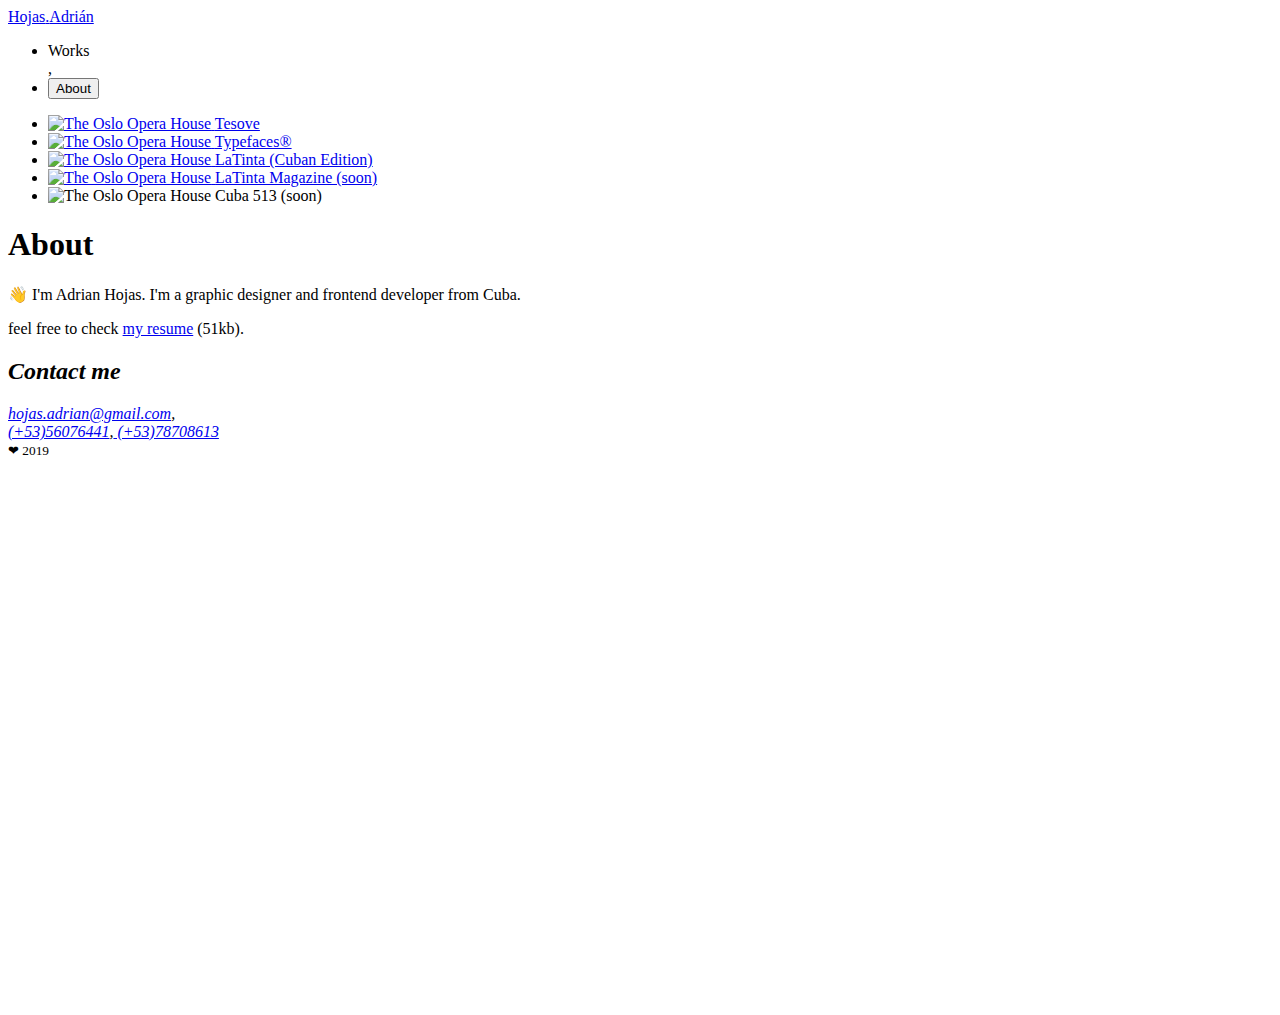
==== index.html @ c886580c "og" ====
﻿<!DOCTYPE html>
<html lang="en">
<head>
    <meta charset="UTF-8">
    <meta name="viewport" content="width=device-width, initial-scale=1.0">
    <meta http-equiv="X-UA-Compatible" content="ie=edge">
    <meta charset="utf-8">
    <title>H o j a s . A d r i á n</title>
    <meta name="description" content="👋 OK, I'm Adrian Hojas. I'm a graphic designer and frontend developer from Cuba">
    
    <meta property="og:title" content="Hojas.Adrián | Diseño y Desarrollo web">
    <meta property="og:type" content="website">
    <meta property="og:site_name" content="Adrián Hojas">
    <meta property="og:url" content="https://adrianhojas.github.io/">
    <meta property="og:image" content="../assets/media/social/social.jpg" />
    <meta property="og:description" content="👋 Me llamo Adrián, Soy diseñador y desarrollador de sitios web en Cuba.">

    <link rel="apple-touch-icon" sizes="57x57" href="assets/favicons/apple-icon-57x57.png">
    <link rel="apple-touch-icon" sizes="60x60" href="assets/favicons/apple-icon-60x60.png">
    <link rel="apple-touch-icon" sizes="72x72" href="assets/favicons/apple-icon-72x72.png">
    <link rel="apple-touch-icon" sizes="76x76" href="assets/favicons/apple-icon-76x76.png">
    <link rel="apple-touch-icon" sizes="114x114" href="assets/favicons/apple-icon-114x114.png">
    <link rel="apple-touch-icon" sizes="120x120" href="assets/favicons/apple-icon-120x120.png">
    <link rel="apple-touch-icon" sizes="144x144" href="assets/favicons/apple-icon-144x144.png">
    <link rel="apple-touch-icon" sizes="152x152" href="assets/favicons/apple-icon-152x152.png">
    <link rel="apple-touch-icon" sizes="180x180" href="assets/favicons/apple-icon-180x180.png">
    <link rel="icon" type="image/png" sizes="192x192"  href="assets/favicons/android-icon-192x192.png">
    <link rel="icon" type="image/png" sizes="32x32" href="assets/favicons/favicon-32x32.png">
    <link rel="icon" type="image/png" sizes="96x96" href="assets/favicons/favicon-96x96.png">
    <link rel="icon" type="image/png" sizes="16x16" href="assets/favicons/favicon-16x16.png">
    <link rel="manifest" href="assets/favicons/manifest.json">
    <meta name="msapplication-TileColor" content="#ffffff">
    <meta name="msapplication-TileImage" content="assets/favicons/ms-icon-144x144.png">
    <meta name="theme-color" content="#ffffff">
   
   <style>
        #overlay {
            background: lightgray;
            box-sizing: border-box;
            color: black;
            display: flex;
            flex-direction: column;
            height: 100%;
            justify-content: center;
            padding: 0 calc(100vw - 900px);
            position: absolute;
            text-align: center;
            width: 100%;
            z-index: 999;
        }
        #progress{
            background: black;
            height: 1px; 
            margin-bottom: 30px;           
            transition: 1s;
            width:0;
        }
        .load {
            opacity: 0;
            pointer-events: none;
            transition: 1s;
        }
    </style>
    
    <link rel="stylesheet" href="styles.css">
    <link rel="stylesheet" href="home.css">

    <script src="main.js"></script>
    <script>
        ;(function(){
            function id(v){ return document.getElementById(v); }
            function loadbar() {
            var ovrl = id("overlay"),
                prog = id("progress"),
                stat = id("progstat"),
                img = document.images,
                c = 0,
                tot = img.length;
            if(tot == 0) return doneLoading();

            function imgLoaded(){
                c += 1;
                var perc = ((100/tot*c) << 0) +"%";
                prog.style.width = perc;
                stat.innerHTML = "Loading "+ perc;
                if(c===tot) return doneLoading();
            }
            function doneLoading(){
                ovrl.classList.add('load')
                /*ovrl.style.opacity = 0;
                setTimeout(function(){ 
                ovrl.style.display = "none";
                }, 1200)*/;
            }
            for(var i=0; i<tot; i++) {
                var tImg     = new Image();
                tImg.onload  = imgLoaded;
                tImg.onerror = imgLoaded;
                tImg.src     = img[i].src;
            }    
            }
            document.addEventListener('DOMContentLoaded', loadbar, false);
        }());
    </script>
</head>
<body> 
    <header>
        <a href="index.html" id="logo"><span>Hojas</span>.<span>Adrián</span></a>
        <nav>
            <ul>
                <li>Works</li>,
                <li><button id="button">About</button></li>
            </ul>
        </nav>
    </header>
    <div id="overlay">
        <div id="progress"></div>
        <div id="progstat"></div>
    </div>
    <section id="works">
        <ul>
            <li><a href="projects/tesove.html">
                <picture>
                    <img
                        src="1-800.jpg" alt="The Oslo Opera House">
                </picture>Tesove</a></li>
            <li><a href="projects/typefaces.html">
                <picture>
                    <img
                        src="2-800.jpg" alt="The Oslo Opera House">
                </picture>Typefaces®</a></li>
            <li><a href="projects/latinta.html">
                <picture>
                    <img
                        src="3-800.jpg" alt="The Oslo Opera House">
                </picture>LaTinta (Cuban Edition)</a></li>
            <li><a href="projects/latinta_mag.html">
                <picture>
                    <img
                        src="4-800.jpg" alt="The Oslo Opera House">
                </picture>LaTinta Magazine (soon)</a></li>
            <li>
                <picture>
                    <img
                        src="5-800.jpg" alt="The Oslo Opera House">
                </picture>Cuba 513 (soon)</li>
        </ul>
    </section>
    <section id="about">
        <h1>About</h1>
        <p>👋 I'm Adrian Hojas. I'm a graphic designer and frontend developer from Cuba.</p>
        feel free to check <a href="../files/cv.pdf" download="hojas.adrian.pdf" target="_blank">my resume</a> (51kb). 
       <address>
            <h2>Contact me</h2>
            <a href="mailto:hojas.adrian@gmail.com"> hojas.adrian@gmail.com</a>, 
            <br><a rel="no-follow" href="callto:5356076441">(+53)56076441</a>,<a rel="no-follow" href="callto:5378708613"> (+53)78708613</a>
       </address> 
       <footer><small>❤ 2019</small></footer>
    </section>
</body>
</html>
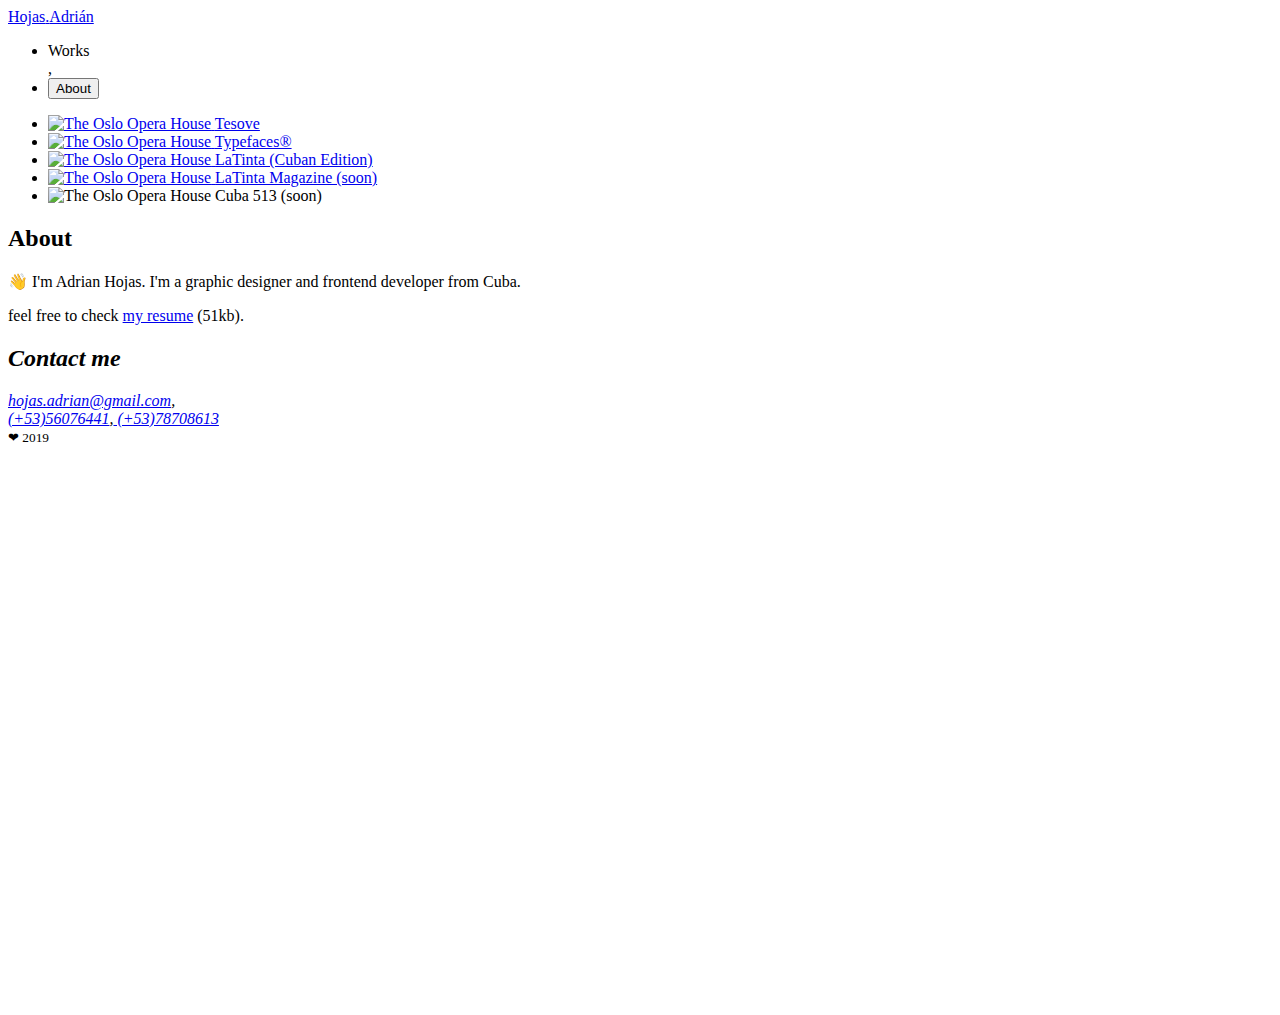
==== commit c5a8e23e: "h1" ====
--- a/index.html
+++ b/index.html
@@ -1,161 +1,174 @@
-﻿<!DOCTYPE html>
-<html lang="en">
-<head>
-    <meta charset="UTF-8">
-    <meta name="viewport" content="width=device-width, initial-scale=1.0">
-    <meta http-equiv="X-UA-Compatible" content="ie=edge">
-    <meta charset="utf-8">
-    <title>H o j a s . A d r i á n</title>
-    <meta name="description" content="👋 OK, I'm Adrian Hojas. I'm a graphic designer and frontend developer from Cuba">
-    
-    <meta property="og:title" content="Hojas.Adrián | Diseño y Desarrollo web">
-    <meta property="og:type" content="website">
-    <meta property="og:site_name" content="Adrián Hojas">
-    <meta property="og:url" content="https://adrianhojas.github.io/">
-    <meta property="og:image" content="../assets/media/social/social.jpg" />
-    <meta property="og:description" content="👋 Me llamo Adrián, Soy diseñador y desarrollador de sitios web en Cuba.">
-
-    <link rel="apple-touch-icon" sizes="57x57" href="assets/favicons/apple-icon-57x57.png">
-    <link rel="apple-touch-icon" sizes="60x60" href="assets/favicons/apple-icon-60x60.png">
-    <link rel="apple-touch-icon" sizes="72x72" href="assets/favicons/apple-icon-72x72.png">
-    <link rel="apple-touch-icon" sizes="76x76" href="assets/favicons/apple-icon-76x76.png">
-    <link rel="apple-touch-icon" sizes="114x114" href="assets/favicons/apple-icon-114x114.png">
-    <link rel="apple-touch-icon" sizes="120x120" href="assets/favicons/apple-icon-120x120.png">
-    <link rel="apple-touch-icon" sizes="144x144" href="assets/favicons/apple-icon-144x144.png">
-    <link rel="apple-touch-icon" sizes="152x152" href="assets/favicons/apple-icon-152x152.png">
-    <link rel="apple-touch-icon" sizes="180x180" href="assets/favicons/apple-icon-180x180.png">
-    <link rel="icon" type="image/png" sizes="192x192"  href="assets/favicons/android-icon-192x192.png">
-    <link rel="icon" type="image/png" sizes="32x32" href="assets/favicons/favicon-32x32.png">
-    <link rel="icon" type="image/png" sizes="96x96" href="assets/favicons/favicon-96x96.png">
-    <link rel="icon" type="image/png" sizes="16x16" href="assets/favicons/favicon-16x16.png">
-    <link rel="manifest" href="assets/favicons/manifest.json">
-    <meta name="msapplication-TileColor" content="#ffffff">
-    <meta name="msapplication-TileImage" content="assets/favicons/ms-icon-144x144.png">
-    <meta name="theme-color" content="#ffffff">
-   
-   <style>
-        #overlay {
-            background: lightgray;
-            box-sizing: border-box;
-            color: black;
-            display: flex;
-            flex-direction: column;
-            height: 100%;
-            justify-content: center;
-            padding: 0 calc(100vw - 900px);
-            position: absolute;
-            text-align: center;
-            width: 100%;
-            z-index: 999;
-        }
-        #progress{
-            background: black;
-            height: 1px; 
-            margin-bottom: 30px;           
-            transition: 1s;
-            width:0;
-        }
-        .load {
-            opacity: 0;
-            pointer-events: none;
-            transition: 1s;
-        }
-    </style>
-    
-    <link rel="stylesheet" href="styles.css">
-    <link rel="stylesheet" href="home.css">
-
-    <script src="main.js"></script>
-    <script>
-        ;(function(){
-            function id(v){ return document.getElementById(v); }
-            function loadbar() {
-            var ovrl = id("overlay"),
-                prog = id("progress"),
-                stat = id("progstat"),
-                img = document.images,
-                c = 0,
-                tot = img.length;
-            if(tot == 0) return doneLoading();
-
-            function imgLoaded(){
-                c += 1;
-                var perc = ((100/tot*c) << 0) +"%";
-                prog.style.width = perc;
-                stat.innerHTML = "Loading "+ perc;
-                if(c===tot) return doneLoading();
-            }
-            function doneLoading(){
-                ovrl.classList.add('load')
-                /*ovrl.style.opacity = 0;
-                setTimeout(function(){ 
-                ovrl.style.display = "none";
-                }, 1200)*/;
-            }
-            for(var i=0; i<tot; i++) {
-                var tImg     = new Image();
-                tImg.onload  = imgLoaded;
-                tImg.onerror = imgLoaded;
-                tImg.src     = img[i].src;
-            }    
-            }
-            document.addEventListener('DOMContentLoaded', loadbar, false);
-        }());
-    </script>
-</head>
-<body> 
-    <header>
-        <a href="index.html" id="logo"><span>Hojas</span>.<span>Adrián</span></a>
-        <nav>
-            <ul>
-                <li>Works</li>,
-                <li><button id="button">About</button></li>
-            </ul>
-        </nav>
-    </header>
-    <div id="overlay">
-        <div id="progress"></div>
-        <div id="progstat"></div>
-    </div>
-    <section id="works">
-        <ul>
-            <li><a href="projects/tesove.html">
-                <picture>
-                    <img
-                        src="1-800.jpg" alt="The Oslo Opera House">
-                </picture>Tesove</a></li>
-            <li><a href="projects/typefaces.html">
-                <picture>
-                    <img
-                        src="2-800.jpg" alt="The Oslo Opera House">
-                </picture>Typefaces®</a></li>
-            <li><a href="projects/latinta.html">
-                <picture>
-                    <img
-                        src="3-800.jpg" alt="The Oslo Opera House">
-                </picture>LaTinta (Cuban Edition)</a></li>
-            <li><a href="projects/latinta_mag.html">
-                <picture>
-                    <img
-                        src="4-800.jpg" alt="The Oslo Opera House">
-                </picture>LaTinta Magazine (soon)</a></li>
-            <li>
-                <picture>
-                    <img
-                        src="5-800.jpg" alt="The Oslo Opera House">
-                </picture>Cuba 513 (soon)</li>
-        </ul>
-    </section>
-    <section id="about">
-        <h1>About</h1>
-        <p>👋 I'm Adrian Hojas. I'm a graphic designer and frontend developer from Cuba.</p>
-        feel free to check <a href="../files/cv.pdf" download="hojas.adrian.pdf" target="_blank">my resume</a> (51kb). 
-       <address>
-            <h2>Contact me</h2>
-            <a href="mailto:hojas.adrian@gmail.com"> hojas.adrian@gmail.com</a>, 
-            <br><a rel="no-follow" href="callto:5356076441">(+53)56076441</a>,<a rel="no-follow" href="callto:5378708613"> (+53)78708613</a>
-       </address> 
-       <footer><small>❤ 2019</small></footer>
-    </section>
-</body>
+﻿<!DOCTYPE html>
+<html lang="en">
+<head>
+    <!-- Global site tag (gtag.js) - Google Analytics -->
+    <script async src="https://www.googletagmanager.com/gtag/js?id=UA-140960250-1"></script>
+    <script>
+        window.dataLayer = window.dataLayer || [];
+        function gtag(){dataLayer.push(arguments);}
+        gtag('js', new Date());
+
+        gtag('config', 'UA-140960250-1');
+    </script>
+
+    <link rel="canonical" href="https://adrianhojas.github.io/">
+
+    <meta charset="UTF-8">
+    <meta name="viewport" content="width=device-width, initial-scale=1.0">
+    <meta http-equiv="X-UA-Compatible" content="ie=edge">
+    <meta charset="utf-8">
+    <title>H o j a s . A d r i á n</title>
+    <meta name="description" content="👋 OK, I'm Adrian Hojas. I'm a graphic designer and frontend developer from Cuba">
+
+    <meta property="og:title" content="Hojas.Adrián | Diseño y Desarrollo web">
+    <meta property="og:type" content="website">
+    <meta property="og:site_name" content="Adrián Hojas">
+    <meta property="og:url" content="https://adrianhojas.github.io/">
+    <meta property="og:image" content="assets/media/social/social.png" />
+    <meta property="og:description" content="👋 Me llamo Adrián, Soy diseñador y desarrollador de sitios web en Cuba.">
+
+    <link rel="apple-touch-icon" sizes="57x57" href="assets/favicons/apple-icon-57x57.png">
+    <link rel="apple-touch-icon" sizes="60x60" href="assets/favicons/apple-icon-60x60.png">
+    <link rel="apple-touch-icon" sizes="72x72" href="assets/favicons/apple-icon-72x72.png">
+    <link rel="apple-touch-icon" sizes="76x76" href="assets/favicons/apple-icon-76x76.png">
+    <link rel="apple-touch-icon" sizes="114x114" href="assets/favicons/apple-icon-114x114.png">
+    <link rel="apple-touch-icon" sizes="120x120" href="assets/favicons/apple-icon-120x120.png">
+    <link rel="apple-touch-icon" sizes="144x144" href="assets/favicons/apple-icon-144x144.png">
+    <link rel="apple-touch-icon" sizes="152x152" href="assets/favicons/apple-icon-152x152.png">
+    <link rel="apple-touch-icon" sizes="180x180" href="assets/favicons/apple-icon-180x180.png">
+    <link rel="icon" type="image/png" sizes="192x192"  href="assets/favicons/android-icon-192x192.png">
+    <link rel="icon" type="image/png" sizes="32x32" href="assets/favicons/favicon-32x32.png">
+    <link rel="icon" type="image/png" sizes="96x96" href="assets/favicons/favicon-96x96.png">
+    <link rel="icon" type="image/png" sizes="16x16" href="assets/favicons/favicon-16x16.png">
+    <link rel="manifest" href="assets/favicons/manifest.json">
+    <meta name="msapplication-TileColor" content="#ffffff">
+    <meta name="msapplication-TileImage" content="assets/favicons/ms-icon-144x144.png">
+    <meta name="theme-color" content="#ffffff">
+   
+   <style>
+        #overlay {
+            background: lightgray;
+            box-sizing: border-box;
+            color: black;
+            display: flex;
+            flex-direction: column;
+            height: 100%;
+            justify-content: center;
+            padding: 0 calc(100vw - 900px);
+            position: absolute;
+            text-align: center;
+            width: 100%;
+            z-index: 999;
+        }
+        #progress{
+            background: black;
+            height: 1px; 
+            margin-bottom: 30px;           
+            transition: 1s;
+            width:0;
+        }
+        .load {
+            opacity: 0;
+            pointer-events: none;
+            transition: 1s;
+        }
+    </style>
+    
+    <link rel="stylesheet" href="styles.css">
+    <link rel="stylesheet" href="home.css">
+
+    <script src="main.js"></script>
+    <script>
+        ;(function(){
+            function id(v){ return document.getElementById(v); }
+            function loadbar() {
+            var ovrl = id("overlay"),
+                prog = id("progress"),
+                stat = id("progstat"),
+                img = document.images,
+                c = 0,
+                tot = img.length;
+            if(tot == 0) return doneLoading();
+
+            function imgLoaded(){
+                c += 1;
+                var perc = ((100/tot*c) << 0) +"%";
+                prog.style.width = perc;
+                stat.innerHTML = "Loading "+ perc;
+                if(c===tot) return doneLoading();
+            }
+            function doneLoading(){
+                ovrl.classList.add('load')
+                /*ovrl.style.opacity = 0;
+                setTimeout(function(){ 
+                ovrl.style.display = "none";
+                }, 1200)*/;
+            }
+            for(var i=0; i<tot; i++) {
+                var tImg     = new Image();
+                tImg.onload  = imgLoaded;
+                tImg.onerror = imgLoaded;
+                tImg.src     = img[i].src;
+            }    
+            }
+            document.addEventListener('DOMContentLoaded', loadbar, false);
+        }());
+    </script>
+</head>
+<body> 
+    <header>
+        <a href="index.html" id="logo"><span>Hojas</span>.<span>Adrián</span></a>
+        <nav>
+            <ul>
+                <li>Works</li>,
+                <li><button id="button">About</button></li>
+            </ul>
+        </nav>
+    </header>
+    <h1 style="display: none">Adrián Hojas diseñador y desarrollador web</h1>
+    <div id="overlay">
+        <div id="progress"></div>
+        <div id="progstat"></div>
+    </div>
+    <section id="works">
+        <ul>
+            <li><a href="projects/tesove.html">
+                <picture>
+                    <img
+                        src="1-800.jpg" alt="The Oslo Opera House">
+                </picture>Tesove</a></li>
+            <li><a href="projects/typefaces.html">
+                <picture>
+                    <img
+                        src="2-800.jpg" alt="The Oslo Opera House">
+                </picture>Typefaces®</a></li>
+            <li><a href="projects/latinta.html">
+                <picture>
+                    <img
+                        src="3-800.jpg" alt="The Oslo Opera House">
+                </picture>LaTinta (Cuban Edition)</a></li>
+            <li><a href="projects/latinta_mag.html">
+                <picture>
+                    <img
+                        src="4-800.jpg" alt="The Oslo Opera House">
+                </picture>LaTinta Magazine (soon)</a></li>
+            <li>
+                <picture>
+                    <img
+                        src="5-800.jpg" alt="The Oslo Opera House">
+                </picture>Cuba 513 (soon)</li>
+        </ul>
+    </section>
+    <section id="about">
+        <h2>About</h2>
+        <p>👋 I'm Adrian Hojas. I'm a graphic designer and frontend developer from Cuba.</p>
+        feel free to check <a href="files/cv.pdf" download="hojas.adrian.pdf" target="_blank">my resume</a> (51kb). 
+       <address>
+            <h2>Contact me</h2>
+            <a href="mailto:hojas.adrian@gmail.com"> hojas.adrian@gmail.com</a>, 
+            <br><a rel="no-follow" href="callto:+5356076441">(+53)56076441</a>,<a rel="no-follow" href="callto:+5378708613"> (+53)78708613</a>
+       </address> 
+       <footer><small>❤ 2019</small></footer>
+    </section>
+</body>
 </html>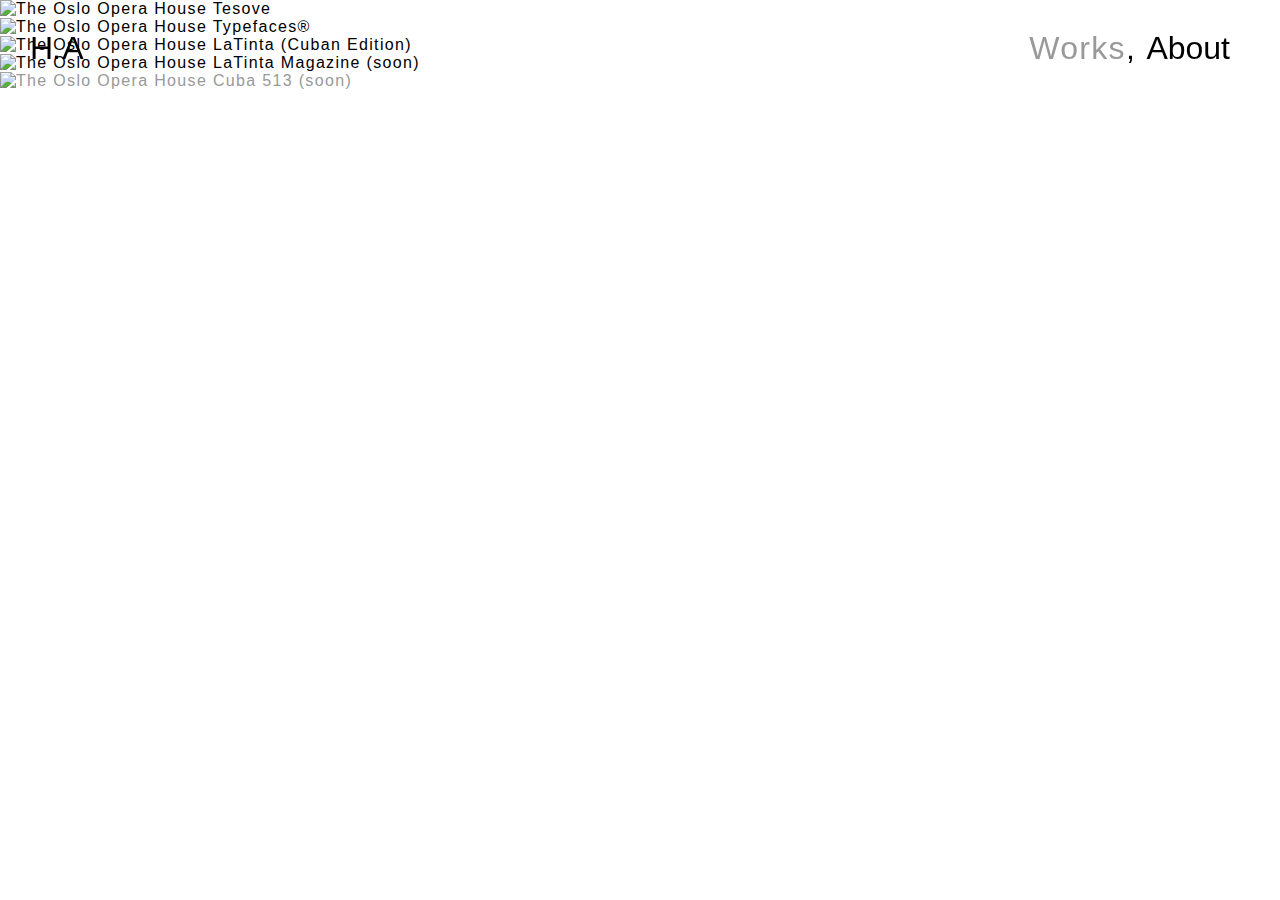
==== commit 2dc45747: "robots" ====
--- a/index.html
+++ b/index.html
@@ -1,174 +1,174 @@
-﻿<!DOCTYPE html>
-<html lang="en">
-<head>
-    <!-- Global site tag (gtag.js) - Google Analytics -->
-    <script async src="https://www.googletagmanager.com/gtag/js?id=UA-140960250-1"></script>
-    <script>
-        window.dataLayer = window.dataLayer || [];
-        function gtag(){dataLayer.push(arguments);}
-        gtag('js', new Date());
-
-        gtag('config', 'UA-140960250-1');
-    </script>
-
-    <link rel="canonical" href="https://adrianhojas.github.io/">
-
-    <meta charset="UTF-8">
-    <meta name="viewport" content="width=device-width, initial-scale=1.0">
-    <meta http-equiv="X-UA-Compatible" content="ie=edge">
-    <meta charset="utf-8">
-    <title>H o j a s . A d r i á n</title>
-    <meta name="description" content="👋 OK, I'm Adrian Hojas. I'm a graphic designer and frontend developer from Cuba">
-
-    <meta property="og:title" content="Hojas.Adrián | Diseño y Desarrollo web">
-    <meta property="og:type" content="website">
-    <meta property="og:site_name" content="Adrián Hojas">
-    <meta property="og:url" content="https://adrianhojas.github.io/">
-    <meta property="og:image" content="assets/media/social/social.png" />
-    <meta property="og:description" content="👋 Me llamo Adrián, Soy diseñador y desarrollador de sitios web en Cuba.">
-
-    <link rel="apple-touch-icon" sizes="57x57" href="assets/favicons/apple-icon-57x57.png">
-    <link rel="apple-touch-icon" sizes="60x60" href="assets/favicons/apple-icon-60x60.png">
-    <link rel="apple-touch-icon" sizes="72x72" href="assets/favicons/apple-icon-72x72.png">
-    <link rel="apple-touch-icon" sizes="76x76" href="assets/favicons/apple-icon-76x76.png">
-    <link rel="apple-touch-icon" sizes="114x114" href="assets/favicons/apple-icon-114x114.png">
-    <link rel="apple-touch-icon" sizes="120x120" href="assets/favicons/apple-icon-120x120.png">
-    <link rel="apple-touch-icon" sizes="144x144" href="assets/favicons/apple-icon-144x144.png">
-    <link rel="apple-touch-icon" sizes="152x152" href="assets/favicons/apple-icon-152x152.png">
-    <link rel="apple-touch-icon" sizes="180x180" href="assets/favicons/apple-icon-180x180.png">
-    <link rel="icon" type="image/png" sizes="192x192"  href="assets/favicons/android-icon-192x192.png">
-    <link rel="icon" type="image/png" sizes="32x32" href="assets/favicons/favicon-32x32.png">
-    <link rel="icon" type="image/png" sizes="96x96" href="assets/favicons/favicon-96x96.png">
-    <link rel="icon" type="image/png" sizes="16x16" href="assets/favicons/favicon-16x16.png">
-    <link rel="manifest" href="assets/favicons/manifest.json">
-    <meta name="msapplication-TileColor" content="#ffffff">
-    <meta name="msapplication-TileImage" content="assets/favicons/ms-icon-144x144.png">
-    <meta name="theme-color" content="#ffffff">
-   
-   <style>
-        #overlay {
-            background: lightgray;
-            box-sizing: border-box;
-            color: black;
-            display: flex;
-            flex-direction: column;
-            height: 100%;
-            justify-content: center;
-            padding: 0 calc(100vw - 900px);
-            position: absolute;
-            text-align: center;
-            width: 100%;
-            z-index: 999;
-        }
-        #progress{
-            background: black;
-            height: 1px; 
-            margin-bottom: 30px;           
-            transition: 1s;
-            width:0;
-        }
-        .load {
-            opacity: 0;
-            pointer-events: none;
-            transition: 1s;
-        }
-    </style>
-    
-    <link rel="stylesheet" href="styles.css">
-    <link rel="stylesheet" href="home.css">
-
-    <script src="main.js"></script>
-    <script>
-        ;(function(){
-            function id(v){ return document.getElementById(v); }
-            function loadbar() {
-            var ovrl = id("overlay"),
-                prog = id("progress"),
-                stat = id("progstat"),
-                img = document.images,
-                c = 0,
-                tot = img.length;
-            if(tot == 0) return doneLoading();
-
-            function imgLoaded(){
-                c += 1;
-                var perc = ((100/tot*c) << 0) +"%";
-                prog.style.width = perc;
-                stat.innerHTML = "Loading "+ perc;
-                if(c===tot) return doneLoading();
-            }
-            function doneLoading(){
-                ovrl.classList.add('load')
-                /*ovrl.style.opacity = 0;
-                setTimeout(function(){ 
-                ovrl.style.display = "none";
-                }, 1200)*/;
-            }
-            for(var i=0; i<tot; i++) {
-                var tImg     = new Image();
-                tImg.onload  = imgLoaded;
-                tImg.onerror = imgLoaded;
-                tImg.src     = img[i].src;
-            }    
-            }
-            document.addEventListener('DOMContentLoaded', loadbar, false);
-        }());
-    </script>
-</head>
-<body> 
-    <header>
-        <a href="index.html" id="logo"><span>Hojas</span>.<span>Adrián</span></a>
-        <nav>
-            <ul>
-                <li>Works</li>,
-                <li><button id="button">About</button></li>
-            </ul>
-        </nav>
-    </header>
-    <h1 style="display: none">Adrián Hojas diseñador y desarrollador web</h1>
-    <div id="overlay">
-        <div id="progress"></div>
-        <div id="progstat"></div>
-    </div>
-    <section id="works">
-        <ul>
-            <li><a href="projects/tesove.html">
-                <picture>
-                    <img
-                        src="1-800.jpg" alt="The Oslo Opera House">
-                </picture>Tesove</a></li>
-            <li><a href="projects/typefaces.html">
-                <picture>
-                    <img
-                        src="2-800.jpg" alt="The Oslo Opera House">
-                </picture>Typefaces®</a></li>
-            <li><a href="projects/latinta.html">
-                <picture>
-                    <img
-                        src="3-800.jpg" alt="The Oslo Opera House">
-                </picture>LaTinta (Cuban Edition)</a></li>
-            <li><a href="projects/latinta_mag.html">
-                <picture>
-                    <img
-                        src="4-800.jpg" alt="The Oslo Opera House">
-                </picture>LaTinta Magazine (soon)</a></li>
-            <li>
-                <picture>
-                    <img
-                        src="5-800.jpg" alt="The Oslo Opera House">
-                </picture>Cuba 513 (soon)</li>
-        </ul>
-    </section>
-    <section id="about">
-        <h2>About</h2>
-        <p>👋 I'm Adrian Hojas. I'm a graphic designer and frontend developer from Cuba.</p>
-        feel free to check <a href="files/cv.pdf" download="hojas.adrian.pdf" target="_blank">my resume</a> (51kb). 
-       <address>
-            <h2>Contact me</h2>
-            <a href="mailto:hojas.adrian@gmail.com"> hojas.adrian@gmail.com</a>, 
-            <br><a rel="no-follow" href="callto:+5356076441">(+53)56076441</a>,<a rel="no-follow" href="callto:+5378708613"> (+53)78708613</a>
-       </address> 
-       <footer><small>❤ 2019</small></footer>
-    </section>
-</body>
+﻿<!DOCTYPE html>
+<html lang="en">
+<head>
+    <!-- Global site tag (gtag.js) - Google Analytics -->
+    <script async src="https://www.googletagmanager.com/gtag/js?id=UA-140960250-1"></script>
+    <script>
+        window.dataLayer = window.dataLayer || [];
+        function gtag(){dataLayer.push(arguments);}
+        gtag('js', new Date());
+
+        gtag('config', 'UA-140960250-1');
+    </script>
+
+    <link rel="canonical" href="https://adrianhojas.github.io/">
+
+    <meta charset="UTF-8">
+    <meta name="viewport" content="width=device-width, initial-scale=1.0">
+    <meta http-equiv="X-UA-Compatible" content="ie=edge">
+    <meta charset="utf-8">
+    <title>H o j a s . A d r i á n</title>
+    <meta name="description" content="👋 OK, I'm Adrian Hojas. I'm a graphic designer and frontend developer from Cuba">
+
+    <meta property="og:title" content="Hojas.Adrián | Diseño y Desarrollo web">
+    <meta property="og:type" content="website">
+    <meta property="og:site_name" content="Adrián Hojas">
+    <meta property="og:url" content="https://adrianhojas.github.io/">
+    <meta property="og:image" content="https://adrianhojas.github.io/assets/media/social/social.png" />
+    <meta property="og:description" content="👋 Me llamo Adrián, Soy diseñador y desarrollador de sitios web en Cuba.">
+
+    <link rel="apple-touch-icon" sizes="57x57" href="assets/favicons/apple-icon-57x57.png">
+    <link rel="apple-touch-icon" sizes="60x60" href="assets/favicons/apple-icon-60x60.png">
+    <link rel="apple-touch-icon" sizes="72x72" href="assets/favicons/apple-icon-72x72.png">
+    <link rel="apple-touch-icon" sizes="76x76" href="assets/favicons/apple-icon-76x76.png">
+    <link rel="apple-touch-icon" sizes="114x114" href="assets/favicons/apple-icon-114x114.png">
+    <link rel="apple-touch-icon" sizes="120x120" href="assets/favicons/apple-icon-120x120.png">
+    <link rel="apple-touch-icon" sizes="144x144" href="assets/favicons/apple-icon-144x144.png">
+    <link rel="apple-touch-icon" sizes="152x152" href="assets/favicons/apple-icon-152x152.png">
+    <link rel="apple-touch-icon" sizes="180x180" href="assets/favicons/apple-icon-180x180.png">
+    <link rel="icon" type="image/png" sizes="192x192"  href="assets/favicons/android-icon-192x192.png">
+    <link rel="icon" type="image/png" sizes="32x32" href="assets/favicons/favicon-32x32.png">
+    <link rel="icon" type="image/png" sizes="96x96" href="assets/favicons/favicon-96x96.png">
+    <link rel="icon" type="image/png" sizes="16x16" href="assets/favicons/favicon-16x16.png">
+    <link rel="manifest" href="assets/favicons/manifest.json">
+    <meta name="msapplication-TileColor" content="#ffffff">
+    <meta name="msapplication-TileImage" content="assets/favicons/ms-icon-144x144.png">
+    <meta name="theme-color" content="#ffffff">
+   
+   <style>
+        #overlay {
+            background: lightgray;
+            box-sizing: border-box;
+            color: black;
+            display: flex;
+            flex-direction: column;
+            height: 100%;
+            justify-content: center;
+            padding: 0 calc(100vw - 900px);
+            position: absolute;
+            text-align: center;
+            width: 100%;
+            z-index: 999;
+        }
+        #progress{
+            background: black;
+            height: 1px; 
+            margin-bottom: 30px;           
+            transition: 1s;
+            width:0;
+        }
+        .load {
+            opacity: 0;
+            pointer-events: none;
+            transition: 1s;
+        }
+    </style>
+    
+    <link rel="stylesheet" href="styles.css">
+    <link rel="stylesheet" href="home.css">
+
+    <script src="main.js"></script>
+    <script>
+        ;(function(){
+            function id(v){ return document.getElementById(v); }
+            function loadbar() {
+            var ovrl = id("overlay"),
+                prog = id("progress"),
+                stat = id("progstat"),
+                img = document.images,
+                c = 0,
+                tot = img.length;
+            if(tot == 0) return doneLoading();
+
+            function imgLoaded(){
+                c += 1;
+                var perc = ((100/tot*c) << 0) +"%";
+                prog.style.width = perc;
+                stat.innerHTML = "Loading "+ perc;
+                if(c===tot) return doneLoading();
+            }
+            function doneLoading(){
+                ovrl.classList.add('load')
+                /*ovrl.style.opacity = 0;
+                setTimeout(function(){ 
+                ovrl.style.display = "none";
+                }, 1200)*/;
+            }
+            for(var i=0; i<tot; i++) {
+                var tImg     = new Image();
+                tImg.onload  = imgLoaded;
+                tImg.onerror = imgLoaded;
+                tImg.src     = img[i].src;
+            }    
+            }
+            document.addEventListener('DOMContentLoaded', loadbar, false);
+        }());
+    </script>
+</head>
+<body> 
+    <header>
+        <a href="index.html" id="logo"><span>Hojas</span>.<span>Adrián</span></a>
+        <nav>
+            <ul>
+                <li>Works</li>,
+                <li><button id="button">About</button></li>
+            </ul>
+        </nav>
+    </header>
+    <h1 style="display: none">Adrián Hojas diseñador y desarrollador web</h1>
+    <div id="overlay">
+        <div id="progress"></div>
+        <div id="progstat"></div>
+    </div>
+    <section id="works">
+        <ul>
+            <li><a href="projects/tesove.html">
+                <picture>
+                    <img
+                        src="1-800.jpg" alt="The Oslo Opera House">
+                </picture>Tesove</a></li>
+            <li><a href="projects/typefaces.html">
+                <picture>
+                    <img
+                        src="2-800.jpg" alt="The Oslo Opera House">
+                </picture>Typefaces®</a></li>
+            <li><a href="projects/latinta.html">
+                <picture>
+                    <img
+                        src="3-800.jpg" alt="The Oslo Opera House">
+                </picture>LaTinta (Cuban Edition)</a></li>
+            <li><a href="projects/latintamag.html">
+                <picture>
+                    <img
+                        src="4-800.jpg" alt="The Oslo Opera House">
+                </picture>LaTinta Magazine (soon)</a></li>
+            <li>
+                <picture>
+                    <img
+                        src="5-800.jpg" alt="The Oslo Opera House">
+                </picture>Cuba 513 (soon)</li>
+        </ul>
+    </section>
+    <section id="about">
+        <h2>About</h2>
+        <p>👋 I'm Adrian Hojas. I'm a graphic designer and frontend developer from Cuba.</p>
+        feel free to check <a href="files/cv.pdf" download="hojas.adrian.pdf" target="_blank">my resume</a> (51kb). 
+       <address>
+            <h2>Contact me</h2>
+            <a href="mailto:hojas.adrian@gmail.com"> hojas.adrian@gmail.com</a>, 
+            <br><a rel="no-follow" href="tel:5356076441">(+53)56076441</a>,<a rel="no-follow" href="tel:5378708613"> (+53)78708613</a>
+       </address> 
+       <footer><small>❤ 2019</small></footer>
+    </section>
+</body>
 </html>--- a/styles.css
+++ b/styles.css
@@ -0,0 +1,139 @@
+@font-face {
+    font-family: 'syne';
+    src: url("assets/fonts/Syne-Regular.eot");
+    src: url("assets/fonts/Syne-Regular.eot?#iefix") format("embedded-opentype"), url("assets/fonts/Syne-Regular.woff2") format("woff2"), url("assets/fonts/Syne-Regular.woff") format("woff"), url("assets/fonts/Syne-Regular.ttf") format("truetype");
+    font-weight: normal;
+    font-style: normal; 
+}
+body {
+    font-family: syne, sans-serif;
+    letter-spacing: 1.33px;
+    margin: 0;
+}
+header {
+    box-sizing: border-box;
+    display: flex;
+    justify-content: space-between;
+    padding: 30px 50px 0 30px;
+    position: fixed;
+    width: 100%;
+    z-index: 999;
+}
+#logo span {
+    display: inline-block;
+    overflow: hidden;
+    transition: .3s;
+    vertical-align: bottom;
+    width: 11px;
+}
+span:nth-child(1) {
+    --width: 47px;
+}
+span:nth-child(2) {
+    --width: 52px;
+}
+#logo:hover span {
+    transition: .5s;
+    width: 98px;
+    width: var(--width);
+}
+nav li {
+    display: inline-block;
+    margin: 0;
+}
+button {
+    background: none;
+    border: none;
+    color: black;
+    cursor: pointer;
+    font-family: inherit;
+    font-size: inherit;
+    outline: none;
+    padding: 0;
+}
+ul {
+    list-style: none;
+    margin: 0;
+    padding: 0;
+}
+a {
+    color: black;
+    text-decoration: none;
+}
+li {
+    color: rgb(153, 153, 153);
+}
+#about {
+    background: black;
+    color: wheat;
+    display: none;
+    left: 50%;
+    width: 250px;
+    padding: 28px;
+    position: fixed;
+    text-align: justify;
+    top: 50%;
+    transform: translate(-50%,-50%);
+}
+h1,  #about h2.about{
+    font-size: 2em;
+    font-weight: normal;
+    margin-top: 0;
+}
+#about h2 {
+    font-weight: normal;
+    margin-bottom: 10px;
+}
+#about a {
+    color: wheat;
+    display: inline-block;
+    margin-bottom: 5px;
+    text-decoration: underline;
+}
+address {
+    font-style: normal;
+}
+footer {
+    text-align: center;
+    transform: translate(0,15px)
+}
+.menu button {
+    margin-left: .2em;
+}
+.menu section:not(#about), 
+.menu #logo,
+.menu nav li:first-child  {
+    opacity: .1;
+    pointer-events: none;
+    transition: .5s;
+}
+.menu #about {
+    display: block;
+}
+@media (min-width: 508px) {
+    header {
+        font-size: 2em;
+    }
+    #logo span {
+        width: 22px;
+    }
+    span:nth-child(1) {
+        --width: 85px;
+    }
+    span:nth-child(2) {
+        --width: 100px;
+    }
+}
+@media (min-width: 1000px) {
+    #about {
+        width: 525px;
+    }
+    #about p{
+        font-size: 2em;
+    }
+    footer {
+        bottom: 28px;
+        position: absolute;
+        right: 28px;
+    }
+}